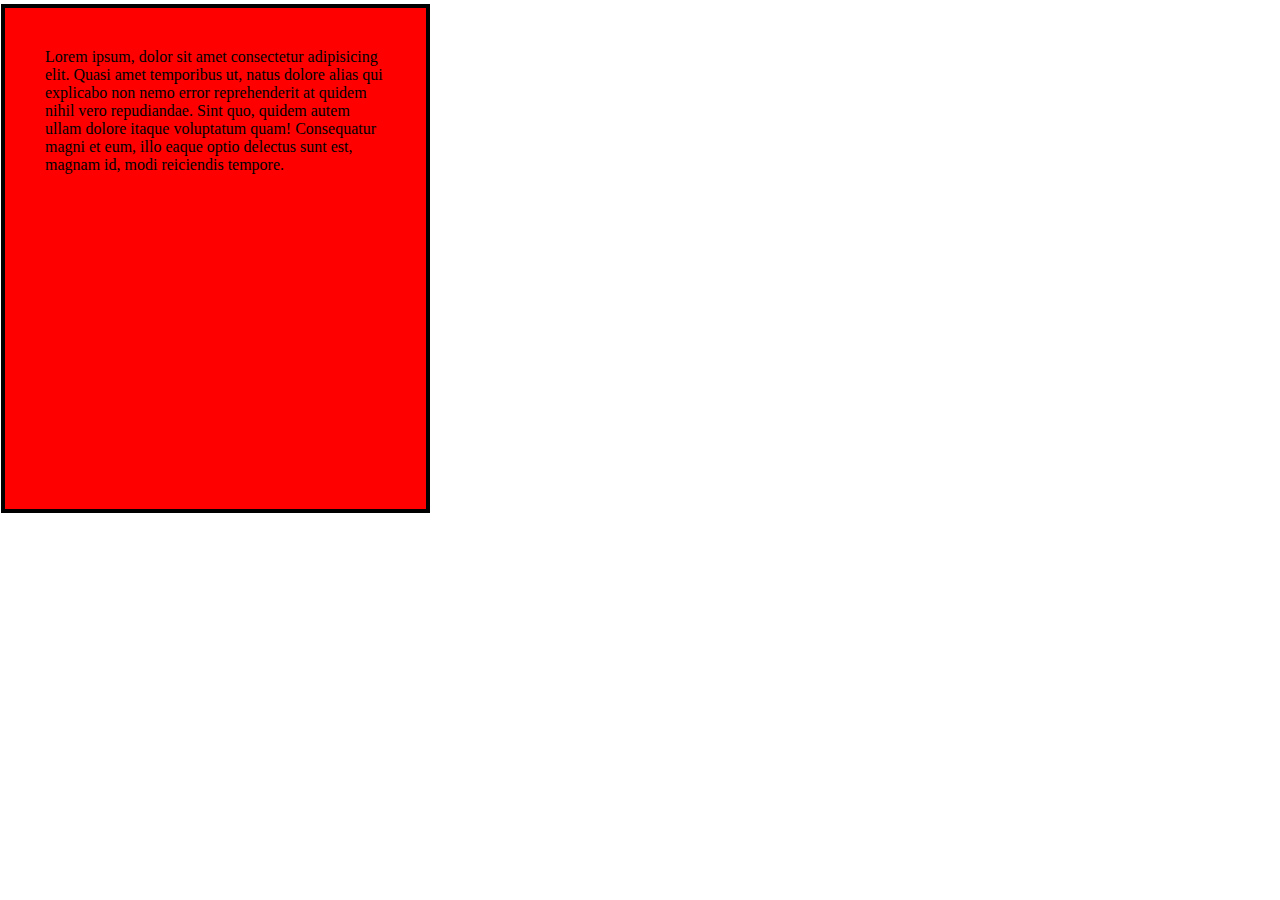
==== boxmodel.html @ ff0c5f99 "Adding all" ====
<!DOCTYPE html>
<html lang="en">
<head>
    <meta charset="UTF-8">
    <meta http-equiv="X-UA-Compatible" content="IE=edge">
    <meta name="viewport" content="width=device-width, initial-scale=1.0">
    <title>Box Model</title>
    <style>
        *{
    margin: 0;
    padding: 0;
}
.contain{
height: 421px;
width: 341px;
background: red;
margin: 4px 2px 6px 1px;
padding: 40px;
border: 4px solid black;
}


    </style>
</head>
<body>
    <div class="contain">
        Lorem ipsum, dolor sit amet consectetur adipisicing elit. Quasi amet temporibus ut, natus dolore alias qui explicabo non nemo error reprehenderit at quidem nihil vero repudiandae. Sint quo, quidem autem ullam dolore itaque voluptatum quam! Consequatur magni et eum, illo eaque optio delectus sunt est, magnam id, modi reiciendis tempore.
    </div>
</body>
</html>
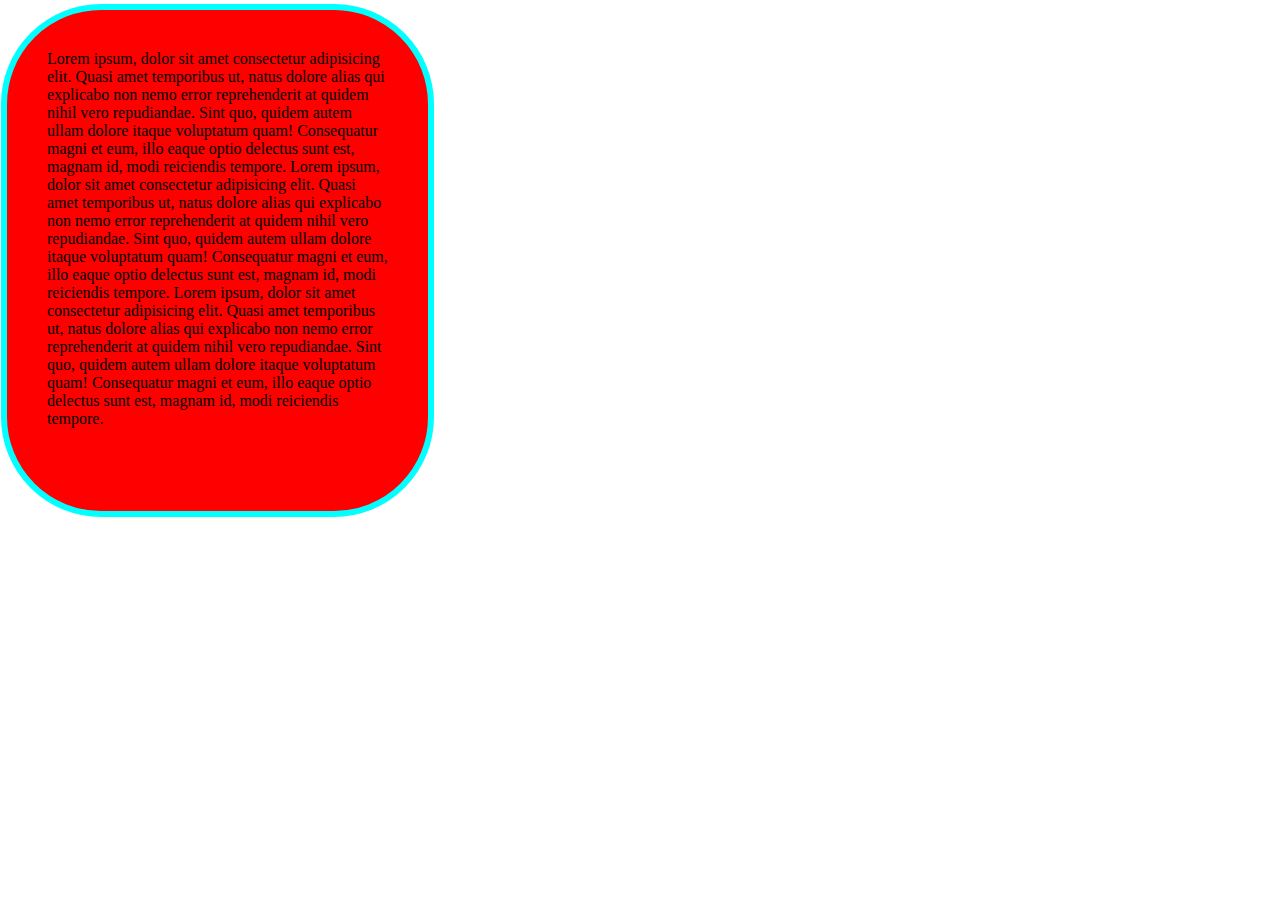
==== commit 78ab7d19: "Again modifying" ====
--- a/boxmodel.html
+++ b/boxmodel.html
@@ -16,7 +16,11 @@
 background: red;
 margin: 4px 2px 6px 1px;
 padding: 40px;
-border: 4px solid black;
+/* border: 4px solid black; */
+border-width: 6px;
+border-style: solid;
+border-color: aqua;
+border-radius: 100px;
 }
 
 
@@ -25,6 +29,8 @@
 <body>
     <div class="contain">
         Lorem ipsum, dolor sit amet consectetur adipisicing elit. Quasi amet temporibus ut, natus dolore alias qui explicabo non nemo error reprehenderit at quidem nihil vero repudiandae. Sint quo, quidem autem ullam dolore itaque voluptatum quam! Consequatur magni et eum, illo eaque optio delectus sunt est, magnam id, modi reiciendis tempore.
+        Lorem ipsum, dolor sit amet consectetur adipisicing elit. Quasi amet temporibus ut, natus dolore alias qui explicabo non nemo error reprehenderit at quidem nihil vero repudiandae. Sint quo, quidem autem ullam dolore itaque voluptatum quam! Consequatur magni et eum, illo eaque optio delectus sunt est, magnam id, modi reiciendis tempore.
+        Lorem ipsum, dolor sit amet consectetur adipisicing elit. Quasi amet temporibus ut, natus dolore alias qui explicabo non nemo error reprehenderit at quidem nihil vero repudiandae. Sint quo, quidem autem ullam dolore itaque voluptatum quam! Consequatur magni et eum, illo eaque optio delectus sunt est, magnam id, modi reiciendis tempore.
     </div>
 </body>
 </html>